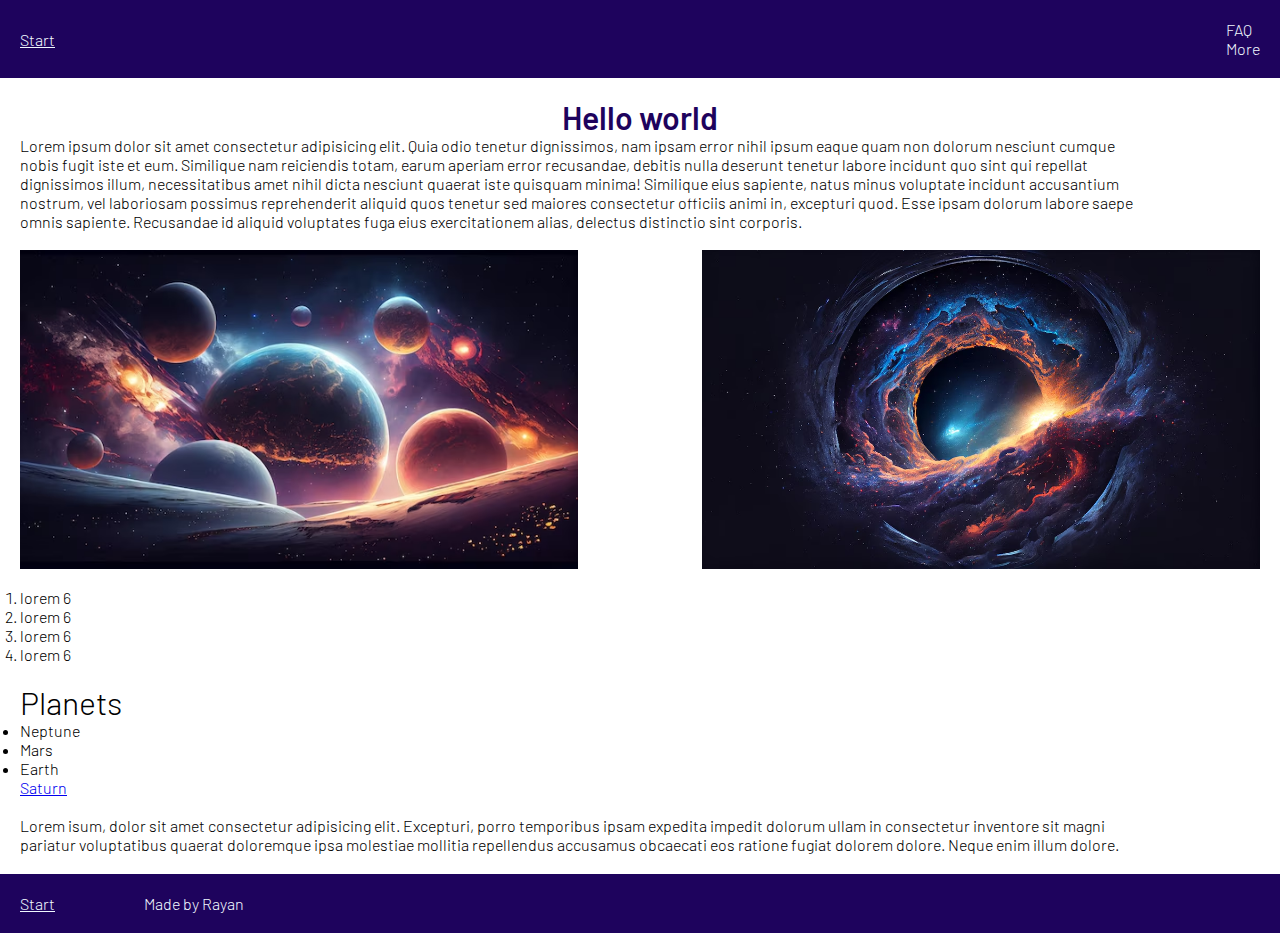
==== index.html @ af34c07b "Add files via upload" ====
<!DOCTYPE html>
<html lang="en">
  <head>
    <meta charset="UTF-8" />
    <meta name="viewport" content="width=device-width, initial-scale=1.0" />
    <title>Document</title>
    <link rel="stylesheet" href="./styles.css" />
    <link rel="icon" type="imageicon" href="spaceicon.png" />
    <link rel="preconnect" href="https://fonts.googleapis.com">
<link rel="preconnect" href="https://fonts.gstatic.com" crossorigin>
<link href="https://fonts.googleapis.com/css2?family=Barlow:ital,wght@0,100;0,200;0,300;0,400;0,500;0,600;0,700;0,800;0,900;1,100;1,200;1,300;1,400;1,500;1,600;1,700;1,800;1,900&display=swap" rel="stylesheet">
  </head>
  <body>
    <header>
        
        <a href="#Start" id="click">Start</a>
      <nav class="options">
        <p>FAQ</p>
        <p>More</p>
      </nav>
    </header>
    <main>
    <section id="Start">
      <h1 id="firstOne">Hello world</h1>
      <p>
        Lorem ipsum dolor sit amet consectetur adipisicing elit. Quia odio
        tenetur dignissimos, nam ipsam error nihil ipsum eaque quam non dolorum
        nesciunt cumque nobis fugit iste et eum. Similique nam reiciendis totam,
        earum aperiam error recusandae, debitis nulla deserunt tenetur labore
        incidunt quo sint qui repellat dignissimos illum, necessitatibus amet
        nihil dicta nesciunt quaerat iste quisquam minima! Similique eius
        sapiente, natus minus voluptate incidunt accusantium nostrum, vel
        laboriosam possimus reprehenderit aliquid quos tenetur sed maiores
        consectetur officiis animi in, excepturi quod. Esse ipsam dolorum labore
        saepe omnis sapiente. Recusandae id aliquid voluptates fuga eius
        exercitationem alias, delectus distinctio sint corporis.
      </p>
    </section>
<br>
    <div class="images">
      <img src="space.avif" id="img1" />
      <img src="space2.avif" id="img2" />
    </div>
<br>
    <div class="list">
      <ol class="list">
        <li>lorem 6</li>
        <li>lorem 6</li>
        <li>lorem 6</li>
        <li>lorem 6</li>
      </ol>
      <br>
      <section>
        <h1>Planets</h1>
        <ul>
          <li>Neptune</li>
          <li>Mars</li>
          <li>Earth</li>
          <a href="https://pt.wikipedia.org/wiki/Saturno_(planeta)" target="_blank">Saturn</a>
        </ul>
      </section>
      <br>
      <article id="about">
        <p>Lorem isum, dolor sit amet consectetur adipisicing elit. Excepturi, porro temporibus ipsam expedita impedit dolorum ullam in consectetur inventore sit magni pariatur voluptatibus quaerat doloremque ipsa molestiae mollitia repellendus accusamus obcaecati eos ratione fugiat dolorem dolore. Neque enim illum dolore.</p>
      </article>
    </main>
    <footer>
      <nav class="foot">
        <a href="#Start" id="click">Start</a>
        <p>Made by Rayan</p>
      </nav>
    </footer>


    </div>
  </body>
</html>
---- styles.css ----
* {
  margin: 0;
  padding: 0;
  font-family: "Barlow", sans-serif;
  font-weight: 300;
  font-style: normal;
}

header {
  padding: 20px;
  background-color: rgb(30, 3, 93);
  display: flex;
  align-items: center;
  justify-content: space-between;
}

#click {
  color: aliceblue;
}

.options {
  color: aliceblue;
}

main {
  margin: 20px;
}

#firstOne {
  font-family: "Barlow", sans-serif;
  font-weight: 600;
  color: rgb(30, 3, 93);
  display: flex;
  align-items: center;
  justify-content: center;
}

.images {
  display: flex;
  justify-content: space-between;
  gap: 10px;
}

#img1 {
  width: 45%;
}

#img2 {
  width: 45%;
}

p {
  width: 90%;
}

.foot {
  display: flex;
  align-items: center;
  justify-content: space-between;
}

footer {
  background-color: rgb(30, 3, 93);
  padding: 20px;
}

.foot {
  color: aliceblue;
}
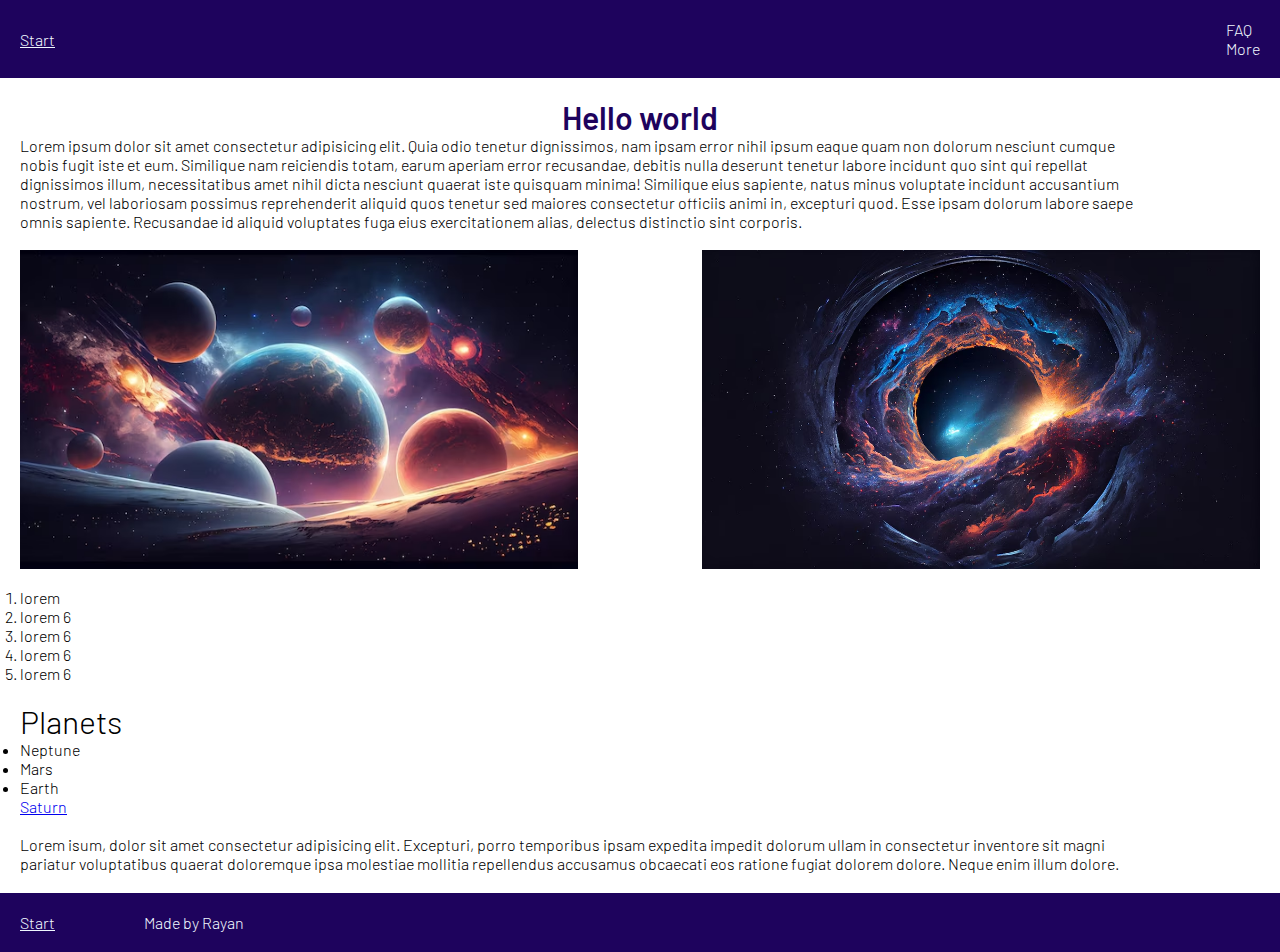
==== commit a90f76f7: "atualizado" ====
--- a/index.html
+++ b/index.html
@@ -1,77 +1,78 @@
-<!DOCTYPE html>
-<html lang="en">
-  <head>
-    <meta charset="UTF-8" />
-    <meta name="viewport" content="width=device-width, initial-scale=1.0" />
-    <title>Document</title>
-    <link rel="stylesheet" href="./styles.css" />
-    <link rel="icon" type="imageicon" href="spaceicon.png" />
-    <link rel="preconnect" href="https://fonts.googleapis.com">
-<link rel="preconnect" href="https://fonts.gstatic.com" crossorigin>
-<link href="https://fonts.googleapis.com/css2?family=Barlow:ital,wght@0,100;0,200;0,300;0,400;0,500;0,600;0,700;0,800;0,900;1,100;1,200;1,300;1,400;1,500;1,600;1,700;1,800;1,900&display=swap" rel="stylesheet">
-  </head>
-  <body>
-    <header>
-        
-        <a href="#Start" id="click">Start</a>
-      <nav class="options">
-        <p>FAQ</p>
-        <p>More</p>
-      </nav>
-    </header>
-    <main>
-    <section id="Start">
-      <h1 id="firstOne">Hello world</h1>
-      <p>
-        Lorem ipsum dolor sit amet consectetur adipisicing elit. Quia odio
-        tenetur dignissimos, nam ipsam error nihil ipsum eaque quam non dolorum
-        nesciunt cumque nobis fugit iste et eum. Similique nam reiciendis totam,
-        earum aperiam error recusandae, debitis nulla deserunt tenetur labore
-        incidunt quo sint qui repellat dignissimos illum, necessitatibus amet
-        nihil dicta nesciunt quaerat iste quisquam minima! Similique eius
-        sapiente, natus minus voluptate incidunt accusantium nostrum, vel
-        laboriosam possimus reprehenderit aliquid quos tenetur sed maiores
-        consectetur officiis animi in, excepturi quod. Esse ipsam dolorum labore
-        saepe omnis sapiente. Recusandae id aliquid voluptates fuga eius
-        exercitationem alias, delectus distinctio sint corporis.
-      </p>
-    </section>
-<br>
-    <div class="images">
-      <img src="space.avif" id="img1" />
-      <img src="space2.avif" id="img2" />
-    </div>
-<br>
-    <div class="list">
-      <ol class="list">
-        <li>lorem 6</li>
-        <li>lorem 6</li>
-        <li>lorem 6</li>
-        <li>lorem 6</li>
-      </ol>
-      <br>
-      <section>
-        <h1>Planets</h1>
-        <ul>
-          <li>Neptune</li>
-          <li>Mars</li>
-          <li>Earth</li>
-          <a href="https://pt.wikipedia.org/wiki/Saturno_(planeta)" target="_blank">Saturn</a>
-        </ul>
-      </section>
-      <br>
-      <article id="about">
-        <p>Lorem isum, dolor sit amet consectetur adipisicing elit. Excepturi, porro temporibus ipsam expedita impedit dolorum ullam in consectetur inventore sit magni pariatur voluptatibus quaerat doloremque ipsa molestiae mollitia repellendus accusamus obcaecati eos ratione fugiat dolorem dolore. Neque enim illum dolore.</p>
-      </article>
-    </main>
-    <footer>
-      <nav class="foot">
-        <a href="#Start" id="click">Start</a>
-        <p>Made by Rayan</p>
-      </nav>
-    </footer>
-
-
-    </div>
-  </body>
-</html>
+<!DOCTYPE html>
+<html lang="en">
+  <head>
+    <meta charset="UTF-8" />
+    <meta name="viewport" content="width=device-width, initial-scale=1.0" />
+    <title>Document</title>
+    <link rel="stylesheet" href="./styles.css" />
+    <link rel="icon" type="imageicon" href="spaceicon.png" />
+    <link rel="preconnect" href="https://fonts.googleapis.com">
+<link rel="preconnect" href="https://fonts.gstatic.com" crossorigin>
+<link href="https://fonts.googleapis.com/css2?family=Barlow:ital,wght@0,100;0,200;0,300;0,400;0,500;0,600;0,700;0,800;0,900;1,100;1,200;1,300;1,400;1,500;1,600;1,700;1,800;1,900&display=swap" rel="stylesheet">
+  </head>
+  <body>
+    <header>
+        
+        <a href="#Start" id="click">Start</a>
+      <nav class="options">
+        <p>FAQ</p>
+        <p>More</p>
+      </nav>
+    </header>
+    <main>
+    <section id="Start">
+      <h1 id="firstOne">Hello world</h1>
+      <p>
+        Lorem ipsum dolor sit amet consectetur adipisicing elit. Quia odio
+        tenetur dignissimos, nam ipsam error nihil ipsum eaque quam non dolorum
+        nesciunt cumque nobis fugit iste et eum. Similique nam reiciendis totam,
+        earum aperiam error recusandae, debitis nulla deserunt tenetur labore
+        incidunt quo sint qui repellat dignissimos illum, necessitatibus amet
+        nihil dicta nesciunt quaerat iste quisquam minima! Similique eius
+        sapiente, natus minus voluptate incidunt accusantium nostrum, vel
+        laboriosam possimus reprehenderit aliquid quos tenetur sed maiores
+        consectetur officiis animi in, excepturi quod. Esse ipsam dolorum labore
+        saepe omnis sapiente. Recusandae id aliquid voluptates fuga eius
+        exercitationem alias, delectus distinctio sint corporis.
+      </p>
+    </section>
+<br>
+    <div class="images">
+      <img src="space.avif" id="img1" />
+      <img src="space2.avif" id="img2" />
+    </div>
+<br>
+    <div class="list">
+      <ol class="list">
+        <li>lorem </li>
+        <li>lorem 6</li>
+        <li>lorem 6</li>
+        <li>lorem 6</li>
+        <li>lorem 6</li>
+      </ol>
+      <br>
+      <section>
+        <h1>Planets</h1>
+        <ul>
+          <li>Neptune</li>
+          <li>Mars</li>
+          <li>Earth</li>
+          <a href="https://pt.wikipedia.org/wiki/Saturno_(planeta)" target="_blank">Saturn</a>
+        </ul>
+      </section>
+      <br>
+      <article id="about">
+        <p>Lorem isum, dolor sit amet consectetur adipisicing elit. Excepturi, porro temporibus ipsam expedita impedit dolorum ullam in consectetur inventore sit magni pariatur voluptatibus quaerat doloremque ipsa molestiae mollitia repellendus accusamus obcaecati eos ratione fugiat dolorem dolore. Neque enim illum dolore.</p>
+      </article>
+    </main>
+    <footer>
+      <nav class="foot">
+        <a href="#Start" id="click">Start</a>
+        <p>Made by Rayan</p>
+      </nav>
+    </footer>
+
+
+    </div>
+  </body>
+</html>
--- a/styles.css
+++ b/styles.css
@@ -1,69 +1,69 @@
-* {
-  margin: 0;
-  padding: 0;
-  font-family: "Barlow", sans-serif;
-  font-weight: 300;
-  font-style: normal;
-}
-
-header {
-  padding: 20px;
-  background-color: rgb(30, 3, 93);
-  display: flex;
-  align-items: center;
-  justify-content: space-between;
-}
-
-#click {
-  color: aliceblue;
-}
-
-.options {
-  color: aliceblue;
-}
-
-main {
-  margin: 20px;
-}
-
-#firstOne {
-  font-family: "Barlow", sans-serif;
-  font-weight: 600;
-  color: rgb(30, 3, 93);
-  display: flex;
-  align-items: center;
-  justify-content: center;
-}
-
-.images {
-  display: flex;
-  justify-content: space-between;
-  gap: 10px;
-}
-
-#img1 {
-  width: 45%;
-}
-
-#img2 {
-  width: 45%;
-}
-
-p {
-  width: 90%;
-}
-
-.foot {
-  display: flex;
-  align-items: center;
-  justify-content: space-between;
-}
-
-footer {
-  background-color: rgb(30, 3, 93);
-  padding: 20px;
-}
-
-.foot {
-  color: aliceblue;
-}
+* {
+  margin: 0;
+  padding: 0;
+  font-family: "Barlow", sans-serif;
+  font-weight: 300;
+  font-style: normal;
+}
+
+header {
+  padding: 20px;
+  background-color: rgb(30, 3, 93);
+  display: flex;
+  align-items: center;
+  justify-content: space-between;
+}
+
+#click {
+  color: aliceblue;
+}
+
+.options {
+  color: aliceblue;
+}
+
+main {
+  margin: 20px;
+}
+
+#firstOne {
+  font-family: "Barlow", sans-serif;
+  font-weight: 600;
+  color: rgb(30, 3, 93);
+  display: flex;
+  align-items: center;
+  justify-content: center;
+}
+
+.images {
+  display: flex;
+  justify-content: space-between;
+  gap: 10px;
+}
+
+#img1 {
+  width: 45%;
+}
+
+#img2 {
+  width: 45%;
+}
+
+p {
+  width: 90%;
+}
+
+.foot {
+  display: flex;
+  align-items: center;
+  justify-content: space-between;
+}
+
+footer {
+  background-color: rgb(30, 3, 93);
+  padding: 20px;
+}
+
+.foot {
+  color: aliceblue;
+}
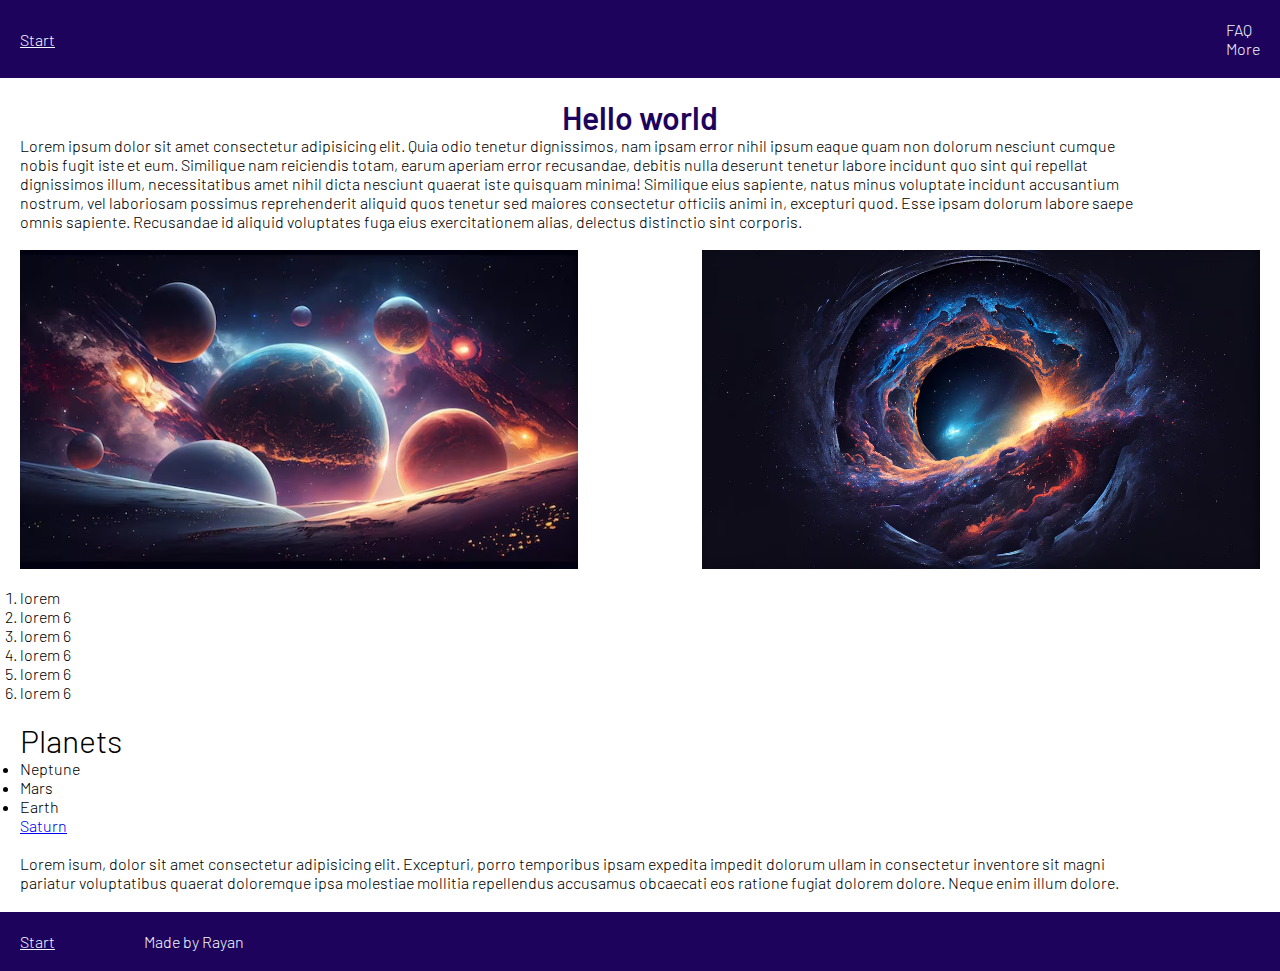
==== commit 19e3887f: "Update index.html" ====
--- a/index.html
+++ b/index.html
@@ -49,6 +49,7 @@
         <li>lorem 6</li>
         <li>lorem 6</li>
         <li>lorem 6</li>
+        <li>lorem 6</li>
       </ol>
       <br>
       <section>
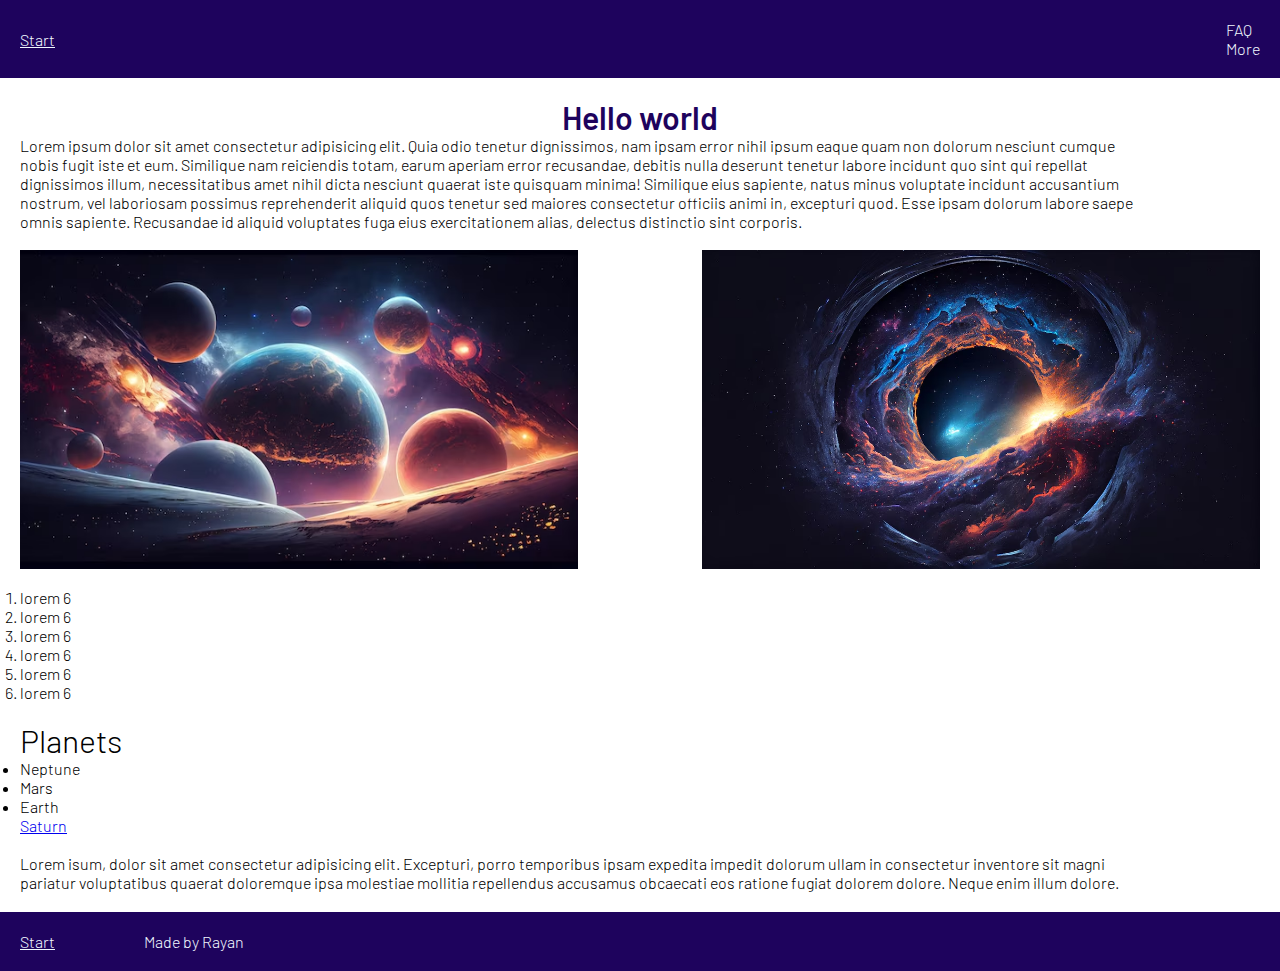
==== commit af89d162: "update li" ====
--- a/index.html
+++ b/index.html
@@ -1,79 +1,79 @@
-<!DOCTYPE html>
-<html lang="en">
-  <head>
-    <meta charset="UTF-8" />
-    <meta name="viewport" content="width=device-width, initial-scale=1.0" />
-    <title>Document</title>
-    <link rel="stylesheet" href="./styles.css" />
-    <link rel="icon" type="imageicon" href="spaceicon.png" />
-    <link rel="preconnect" href="https://fonts.googleapis.com">
-<link rel="preconnect" href="https://fonts.gstatic.com" crossorigin>
-<link href="https://fonts.googleapis.com/css2?family=Barlow:ital,wght@0,100;0,200;0,300;0,400;0,500;0,600;0,700;0,800;0,900;1,100;1,200;1,300;1,400;1,500;1,600;1,700;1,800;1,900&display=swap" rel="stylesheet">
-  </head>
-  <body>
-    <header>
-        
-        <a href="#Start" id="click">Start</a>
-      <nav class="options">
-        <p>FAQ</p>
-        <p>More</p>
-      </nav>
-    </header>
-    <main>
-    <section id="Start">
-      <h1 id="firstOne">Hello world</h1>
-      <p>
-        Lorem ipsum dolor sit amet consectetur adipisicing elit. Quia odio
-        tenetur dignissimos, nam ipsam error nihil ipsum eaque quam non dolorum
-        nesciunt cumque nobis fugit iste et eum. Similique nam reiciendis totam,
-        earum aperiam error recusandae, debitis nulla deserunt tenetur labore
-        incidunt quo sint qui repellat dignissimos illum, necessitatibus amet
-        nihil dicta nesciunt quaerat iste quisquam minima! Similique eius
-        sapiente, natus minus voluptate incidunt accusantium nostrum, vel
-        laboriosam possimus reprehenderit aliquid quos tenetur sed maiores
-        consectetur officiis animi in, excepturi quod. Esse ipsam dolorum labore
-        saepe omnis sapiente. Recusandae id aliquid voluptates fuga eius
-        exercitationem alias, delectus distinctio sint corporis.
-      </p>
-    </section>
-<br>
-    <div class="images">
-      <img src="space.avif" id="img1" />
-      <img src="space2.avif" id="img2" />
-    </div>
-<br>
-    <div class="list">
-      <ol class="list">
-        <li>lorem </li>
-        <li>lorem 6</li>
-        <li>lorem 6</li>
-        <li>lorem 6</li>
-        <li>lorem 6</li>
-        <li>lorem 6</li>
-      </ol>
-      <br>
-      <section>
-        <h1>Planets</h1>
-        <ul>
-          <li>Neptune</li>
-          <li>Mars</li>
-          <li>Earth</li>
-          <a href="https://pt.wikipedia.org/wiki/Saturno_(planeta)" target="_blank">Saturn</a>
-        </ul>
-      </section>
-      <br>
-      <article id="about">
-        <p>Lorem isum, dolor sit amet consectetur adipisicing elit. Excepturi, porro temporibus ipsam expedita impedit dolorum ullam in consectetur inventore sit magni pariatur voluptatibus quaerat doloremque ipsa molestiae mollitia repellendus accusamus obcaecati eos ratione fugiat dolorem dolore. Neque enim illum dolore.</p>
-      </article>
-    </main>
-    <footer>
-      <nav class="foot">
-        <a href="#Start" id="click">Start</a>
-        <p>Made by Rayan</p>
-      </nav>
-    </footer>
-
-
-    </div>
-  </body>
-</html>
+<!DOCTYPE html>
+<html lang="en">
+  <head>
+    <meta charset="UTF-8" />
+    <meta name="viewport" content="width=device-width, initial-scale=1.0" />
+    <title>Document</title>
+    <link rel="stylesheet" href="./styles.css" />
+    <link rel="icon" type="imageicon" href="spaceicon.png" />
+    <link rel="preconnect" href="https://fonts.googleapis.com">
+<link rel="preconnect" href="https://fonts.gstatic.com" crossorigin>
+<link href="https://fonts.googleapis.com/css2?family=Barlow:ital,wght@0,100;0,200;0,300;0,400;0,500;0,600;0,700;0,800;0,900;1,100;1,200;1,300;1,400;1,500;1,600;1,700;1,800;1,900&display=swap" rel="stylesheet">
+  </head>
+  <body>
+    <header>
+        
+        <a href="#Start" id="click">Start</a>
+      <nav class="options">
+        <p>FAQ</p>
+        <p>More</p>
+      </nav>
+    </header>
+    <main>
+    <section id="Start">
+      <h1 id="firstOne">Hello world</h1>
+      <p>
+        Lorem ipsum dolor sit amet consectetur adipisicing elit. Quia odio
+        tenetur dignissimos, nam ipsam error nihil ipsum eaque quam non dolorum
+        nesciunt cumque nobis fugit iste et eum. Similique nam reiciendis totam,
+        earum aperiam error recusandae, debitis nulla deserunt tenetur labore
+        incidunt quo sint qui repellat dignissimos illum, necessitatibus amet
+        nihil dicta nesciunt quaerat iste quisquam minima! Similique eius
+        sapiente, natus minus voluptate incidunt accusantium nostrum, vel
+        laboriosam possimus reprehenderit aliquid quos tenetur sed maiores
+        consectetur officiis animi in, excepturi quod. Esse ipsam dolorum labore
+        saepe omnis sapiente. Recusandae id aliquid voluptates fuga eius
+        exercitationem alias, delectus distinctio sint corporis.
+      </p>
+    </section>
+<br>
+    <div class="images">
+      <img src="space.avif" id="img1" />
+      <img src="space2.avif" id="img2" />
+    </div>
+<br>
+    <div class="list">
+      <ol class="list">
+        <li>lorem 6</li>
+        <li>lorem 6</li>
+        <li>lorem 6</li>
+        <li>lorem 6</li>
+        <li>lorem 6</li>
+        <li>lorem 6</li>
+      </ol>
+      <br>
+      <section>
+        <h1>Planets</h1>
+        <ul>
+          <li>Neptune</li>
+          <li>Mars</li>
+          <li>Earth</li>
+          <a href="https://pt.wikipedia.org/wiki/Saturno_(planeta)" target="_blank">Saturn</a>
+        </ul>
+      </section>
+      <br>
+      <article id="about">
+        <p>Lorem isum, dolor sit amet consectetur adipisicing elit. Excepturi, porro temporibus ipsam expedita impedit dolorum ullam in consectetur inventore sit magni pariatur voluptatibus quaerat doloremque ipsa molestiae mollitia repellendus accusamus obcaecati eos ratione fugiat dolorem dolore. Neque enim illum dolore.</p>
+      </article>
+    </main>
+    <footer>
+      <nav class="foot">
+        <a href="#Start" id="click">Start</a>
+        <p>Made by Rayan</p>
+      </nav>
+    </footer>
+
+
+    </div>
+  </body>
+</html>
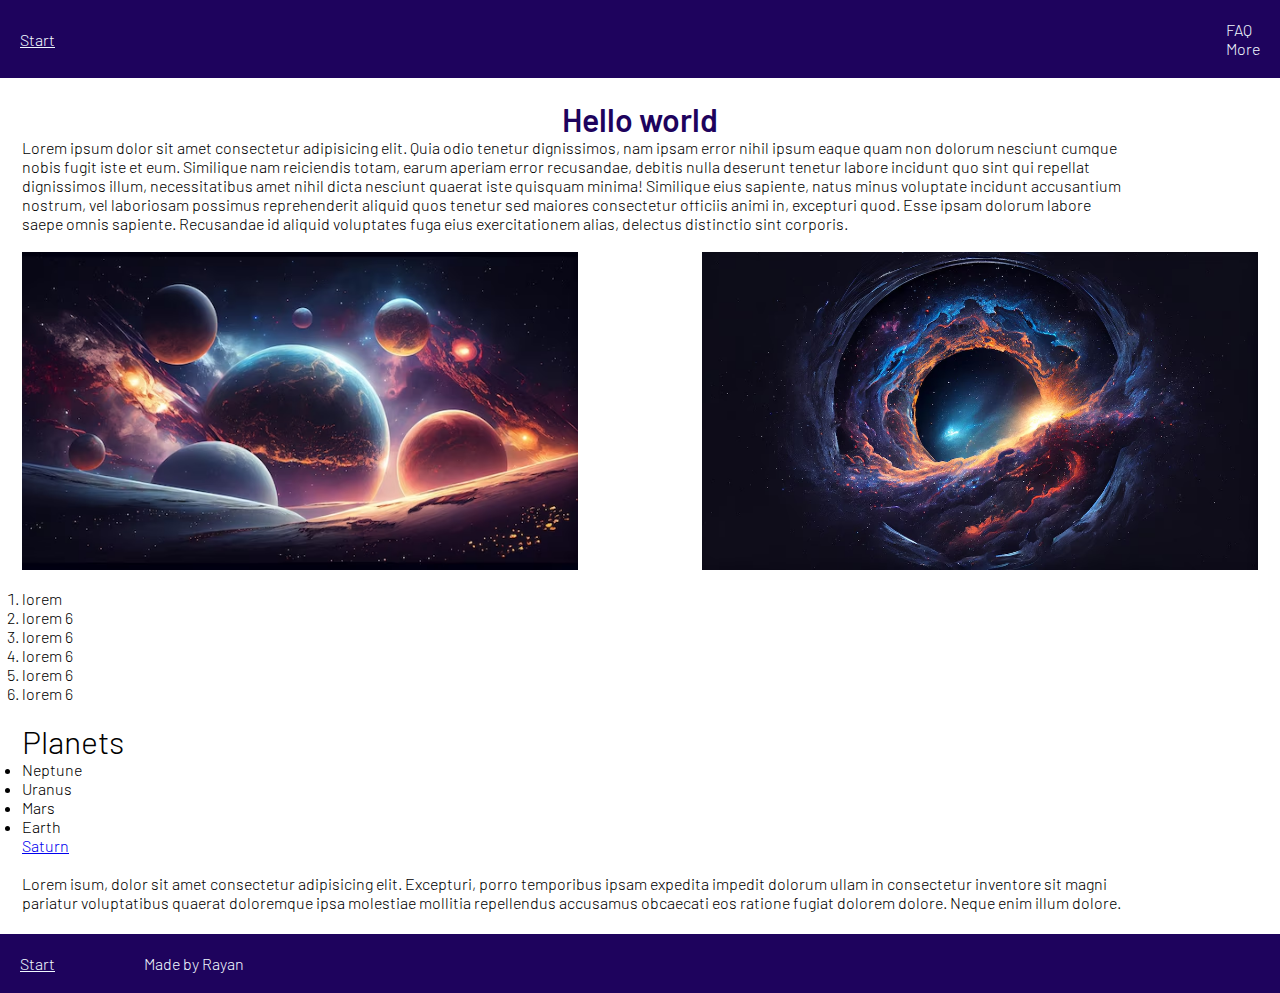
==== commit a1c1766d: "uranus" ====
--- a/index.html
+++ b/index.html
@@ -1,79 +1,80 @@
-<!DOCTYPE html>
-<html lang="en">
-  <head>
-    <meta charset="UTF-8" />
-    <meta name="viewport" content="width=device-width, initial-scale=1.0" />
-    <title>Document</title>
-    <link rel="stylesheet" href="./styles.css" />
-    <link rel="icon" type="imageicon" href="spaceicon.png" />
-    <link rel="preconnect" href="https://fonts.googleapis.com">
-<link rel="preconnect" href="https://fonts.gstatic.com" crossorigin>
-<link href="https://fonts.googleapis.com/css2?family=Barlow:ital,wght@0,100;0,200;0,300;0,400;0,500;0,600;0,700;0,800;0,900;1,100;1,200;1,300;1,400;1,500;1,600;1,700;1,800;1,900&display=swap" rel="stylesheet">
-  </head>
-  <body>
-    <header>
-        
-        <a href="#Start" id="click">Start</a>
-      <nav class="options">
-        <p>FAQ</p>
-        <p>More</p>
-      </nav>
-    </header>
-    <main>
-    <section id="Start">
-      <h1 id="firstOne">Hello world</h1>
-      <p>
-        Lorem ipsum dolor sit amet consectetur adipisicing elit. Quia odio
-        tenetur dignissimos, nam ipsam error nihil ipsum eaque quam non dolorum
-        nesciunt cumque nobis fugit iste et eum. Similique nam reiciendis totam,
-        earum aperiam error recusandae, debitis nulla deserunt tenetur labore
-        incidunt quo sint qui repellat dignissimos illum, necessitatibus amet
-        nihil dicta nesciunt quaerat iste quisquam minima! Similique eius
-        sapiente, natus minus voluptate incidunt accusantium nostrum, vel
-        laboriosam possimus reprehenderit aliquid quos tenetur sed maiores
-        consectetur officiis animi in, excepturi quod. Esse ipsam dolorum labore
-        saepe omnis sapiente. Recusandae id aliquid voluptates fuga eius
-        exercitationem alias, delectus distinctio sint corporis.
-      </p>
-    </section>
-<br>
-    <div class="images">
-      <img src="space.avif" id="img1" />
-      <img src="space2.avif" id="img2" />
-    </div>
-<br>
-    <div class="list">
-      <ol class="list">
-        <li>lorem 6</li>
-        <li>lorem 6</li>
-        <li>lorem 6</li>
-        <li>lorem 6</li>
-        <li>lorem 6</li>
-        <li>lorem 6</li>
-      </ol>
-      <br>
-      <section>
-        <h1>Planets</h1>
-        <ul>
-          <li>Neptune</li>
-          <li>Mars</li>
-          <li>Earth</li>
-          <a href="https://pt.wikipedia.org/wiki/Saturno_(planeta)" target="_blank">Saturn</a>
-        </ul>
-      </section>
-      <br>
-      <article id="about">
-        <p>Lorem isum, dolor sit amet consectetur adipisicing elit. Excepturi, porro temporibus ipsam expedita impedit dolorum ullam in consectetur inventore sit magni pariatur voluptatibus quaerat doloremque ipsa molestiae mollitia repellendus accusamus obcaecati eos ratione fugiat dolorem dolore. Neque enim illum dolore.</p>
-      </article>
-    </main>
-    <footer>
-      <nav class="foot">
-        <a href="#Start" id="click">Start</a>
-        <p>Made by Rayan</p>
-      </nav>
-    </footer>
-
-
-    </div>
-  </body>
-</html>
+<!DOCTYPE html>
+<html lang="en">
+  <head>
+    <meta charset="UTF-8" />
+    <meta name="viewport" content="width=device-width, initial-scale=1.0" />
+    <title>Document</title>
+    <link rel="stylesheet" href="./styles.css" />
+    <link rel="icon" type="imageicon" href="spaceicon.png" />
+    <link rel="preconnect" href="https://fonts.googleapis.com">
+<link rel="preconnect" href="https://fonts.gstatic.com" crossorigin>
+<link href="https://fonts.googleapis.com/css2?family=Barlow:ital,wght@0,100;0,200;0,300;0,400;0,500;0,600;0,700;0,800;0,900;1,100;1,200;1,300;1,400;1,500;1,600;1,700;1,800;1,900&display=swap" rel="stylesheet">
+  </head>
+  <body>
+    <header>
+        
+        <a href="#Start" id="click">Start</a>
+      <nav class="options">
+        <p>FAQ</p>
+        <p>More</p>
+      </nav>
+    </header>
+    <main>
+    <section id="Start">
+      <h1 id="firstOne">Hello world</h1>
+      <p>
+        Lorem ipsum dolor sit amet consectetur adipisicing elit. Quia odio
+        tenetur dignissimos, nam ipsam error nihil ipsum eaque quam non dolorum
+        nesciunt cumque nobis fugit iste et eum. Similique nam reiciendis totam,
+        earum aperiam error recusandae, debitis nulla deserunt tenetur labore
+        incidunt quo sint qui repellat dignissimos illum, necessitatibus amet
+        nihil dicta nesciunt quaerat iste quisquam minima! Similique eius
+        sapiente, natus minus voluptate incidunt accusantium nostrum, vel
+        laboriosam possimus reprehenderit aliquid quos tenetur sed maiores
+        consectetur officiis animi in, excepturi quod. Esse ipsam dolorum labore
+        saepe omnis sapiente. Recusandae id aliquid voluptates fuga eius
+        exercitationem alias, delectus distinctio sint corporis.
+      </p>
+    </section>
+<br>
+    <div class="images">
+      <img src="space.avif" id="img1" />
+      <img src="space2.avif" id="img2" />
+    </div>
+<br>
+    <div class="list">
+      <ol class="list">
+        <li>lorem </li>
+        <li>lorem 6</li>
+        <li>lorem 6</li>
+        <li>lorem 6</li>
+        <li>lorem 6</li>
+        <li>lorem 6</li>
+      </ol>
+      <br>
+      <section>
+        <h1>Planets</h1>
+        <ul>
+          <li>Neptune</li>
+           <li>Uranus</li>
+          <li>Mars</li>
+          <li>Earth</li>
+          <a href="https://pt.wikipedia.org/wiki/Saturno_(planeta)" target="_blank">Saturn</a>
+        </ul>
+      </section>
+      <br>
+      <article id="about">
+        <p>Lorem isum, dolor sit amet consectetur adipisicing elit. Excepturi, porro temporibus ipsam expedita impedit dolorum ullam in consectetur inventore sit magni pariatur voluptatibus quaerat doloremque ipsa molestiae mollitia repellendus accusamus obcaecati eos ratione fugiat dolorem dolore. Neque enim illum dolore.</p>
+      </article>
+    </main>
+    <footer>
+      <nav class="foot">
+        <a href="#Start" id="click">Start</a>
+        <p>Made by Rayan</p>
+      </nav>
+    </footer>
+
+
+    </div>
+  </body>
+</html>
--- a/styles.css
+++ b/styles.css
@@ -23,7 +23,7 @@
 }
 
 main {
-  margin: 20px;
+  margin: 22px;
 }
 
 #firstOne {
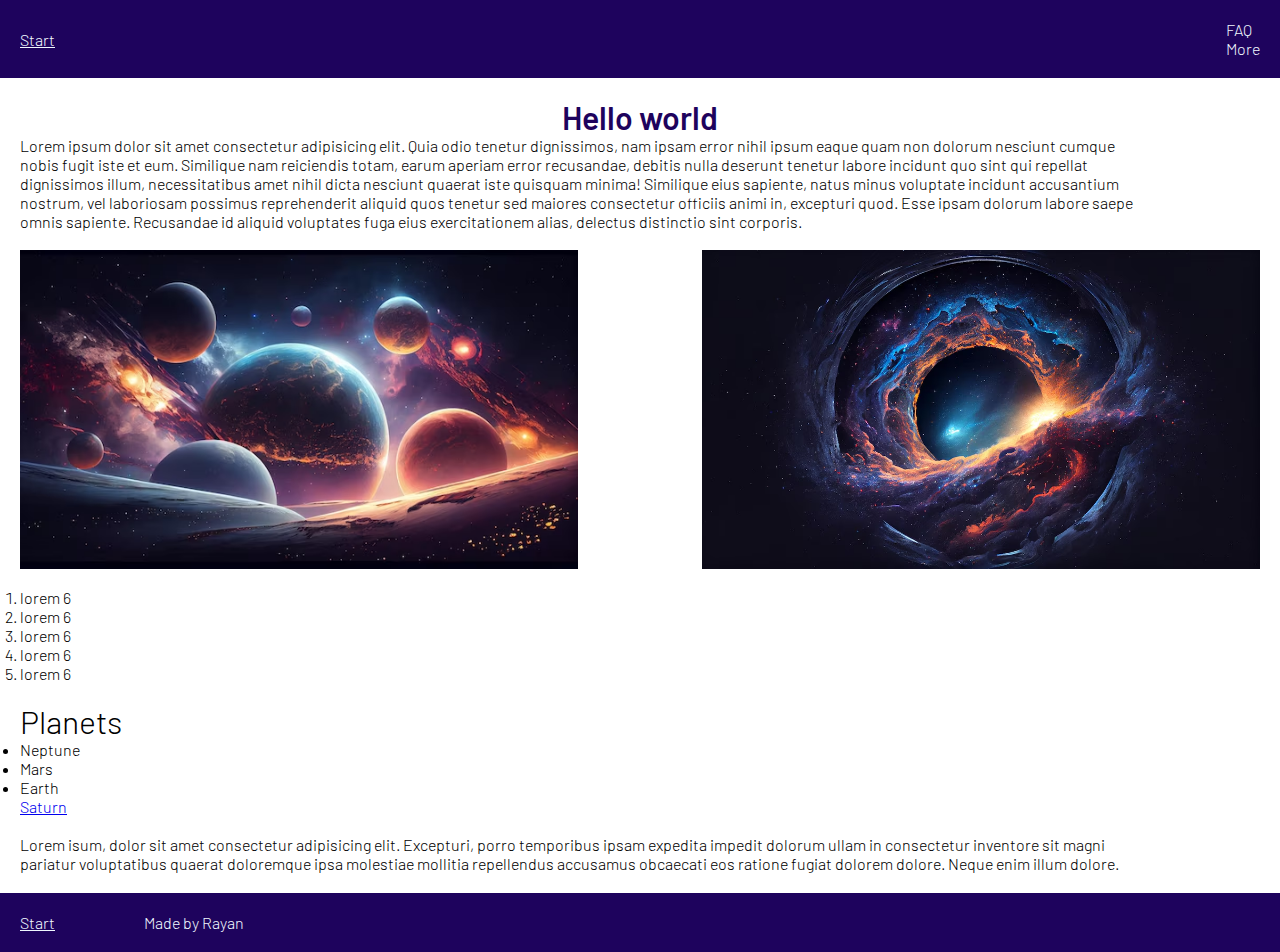
==== commit 5b04d859: "Update index.html" ====
--- a/index.html
+++ b/index.html
@@ -1,80 +1,79 @@
-<!DOCTYPE html>
-<html lang="en">
-  <head>
-    <meta charset="UTF-8" />
-    <meta name="viewport" content="width=device-width, initial-scale=1.0" />
-    <title>Document</title>
-    <link rel="stylesheet" href="./styles.css" />
-    <link rel="icon" type="imageicon" href="spaceicon.png" />
-    <link rel="preconnect" href="https://fonts.googleapis.com">
-<link rel="preconnect" href="https://fonts.gstatic.com" crossorigin>
-<link href="https://fonts.googleapis.com/css2?family=Barlow:ital,wght@0,100;0,200;0,300;0,400;0,500;0,600;0,700;0,800;0,900;1,100;1,200;1,300;1,400;1,500;1,600;1,700;1,800;1,900&display=swap" rel="stylesheet">
-  </head>
-  <body>
-    <header>
-        
-        <a href="#Start" id="click">Start</a>
-      <nav class="options">
-        <p>FAQ</p>
-        <p>More</p>
-      </nav>
-    </header>
-    <main>
-    <section id="Start">
-      <h1 id="firstOne">Hello world</h1>
-      <p>
-        Lorem ipsum dolor sit amet consectetur adipisicing elit. Quia odio
-        tenetur dignissimos, nam ipsam error nihil ipsum eaque quam non dolorum
-        nesciunt cumque nobis fugit iste et eum. Similique nam reiciendis totam,
-        earum aperiam error recusandae, debitis nulla deserunt tenetur labore
-        incidunt quo sint qui repellat dignissimos illum, necessitatibus amet
-        nihil dicta nesciunt quaerat iste quisquam minima! Similique eius
-        sapiente, natus minus voluptate incidunt accusantium nostrum, vel
-        laboriosam possimus reprehenderit aliquid quos tenetur sed maiores
-        consectetur officiis animi in, excepturi quod. Esse ipsam dolorum labore
-        saepe omnis sapiente. Recusandae id aliquid voluptates fuga eius
-        exercitationem alias, delectus distinctio sint corporis.
-      </p>
-    </section>
-<br>
-    <div class="images">
-      <img src="space.avif" id="img1" />
-      <img src="space2.avif" id="img2" />
-    </div>
-<br>
-    <div class="list">
-      <ol class="list">
-        <li>lorem </li>
-        <li>lorem 6</li>
-        <li>lorem 6</li>
-        <li>lorem 6</li>
-        <li>lorem 6</li>
-        <li>lorem 6</li>
-      </ol>
-      <br>
-      <section>
-        <h1>Planets</h1>
-        <ul>
-          <li>Neptune</li>
-           <li>Uranus</li>
-          <li>Mars</li>
-          <li>Earth</li>
-          <a href="https://pt.wikipedia.org/wiki/Saturno_(planeta)" target="_blank">Saturn</a>
-        </ul>
-      </section>
-      <br>
-      <article id="about">
-        <p>Lorem isum, dolor sit amet consectetur adipisicing elit. Excepturi, porro temporibus ipsam expedita impedit dolorum ullam in consectetur inventore sit magni pariatur voluptatibus quaerat doloremque ipsa molestiae mollitia repellendus accusamus obcaecati eos ratione fugiat dolorem dolore. Neque enim illum dolore.</p>
-      </article>
-    </main>
-    <footer>
-      <nav class="foot">
-        <a href="#Start" id="click">Start</a>
-        <p>Made by Rayan</p>
-      </nav>
-    </footer>
-
-
-    </div>
-  </body>
-</html>
+<!DOCTYPE html>
+<html lang="en">
+  <head>
+    <meta charset="UTF-8" />
+    <meta name="viewport" content="width=device-width, initial-scale=1.0" />
+    <title>Document</title>
+    <link rel="stylesheet" href="./styles.css" />
+    <link rel="icon" type="imageicon" href="spaceicon.png" />
+    <link rel="preconnect" href="https://fonts.googleapis.com">
+<link rel="preconnect" href="https://fonts.gstatic.com" crossorigin>
+<link href="https://fonts.googleapis.com/css2?family=Barlow:ital,wght@0,100;0,200;0,300;0,400;0,500;0,600;0,700;0,800;0,900;1,100;1,200;1,300;1,400;1,500;1,600;1,700;1,800;1,900&display=swap" rel="stylesheet">
+  </head>
+  <body>
+    <header>
+        
+        <a href="#Start" id="click">Start</a>
+      <nav class="options">
+        <p>FAQ</p>
+        <p>More</p>
+      </nav>
+    </header>
+    <main>
+    <section id="Start">
+      <h1 id="firstOne">Hello world</h1>
+      <p>
+        Lorem ipsum dolor sit amet consectetur adipisicing elit. Quia odio
+        tenetur dignissimos, nam ipsam error nihil ipsum eaque quam non dolorum
+        nesciunt cumque nobis fugit iste et eum. Similique nam reiciendis totam,
+        earum aperiam error recusandae, debitis nulla deserunt tenetur labore
+        incidunt quo sint qui repellat dignissimos illum, necessitatibus amet
+        nihil dicta nesciunt quaerat iste quisquam minima! Similique eius
+        sapiente, natus minus voluptate incidunt accusantium nostrum, vel
+        laboriosam possimus reprehenderit aliquid quos tenetur sed maiores
+        consectetur officiis animi in, excepturi quod. Esse ipsam dolorum labore
+        saepe omnis sapiente. Recusandae id aliquid voluptates fuga eius
+        exercitationem alias, delectus distinctio sint corporis.
+      </p>
+    </section>
+<br>
+    <div class="images">
+      <img src="space.avif" id="img1" />
+      <img src="space2.avif" id="img2" />
+    </div>
+<br>
+    <div class="list">
+      <ol class="list">
+        <li>lorem 6</li>
+        <li>lorem 6</li>
+        <li>lorem 6</li>
+        <li>lorem 6</li>
+        <li>lorem 6</li>
+        
+      </ol>
+      <br>
+      <section>
+        <h1>Planets</h1>
+        <ul>
+          <li>Neptune</li>
+          <li>Mars</li>
+          <li>Earth</li>
+          <a href="https://pt.wikipedia.org/wiki/Saturno_(planeta)" target="_blank">Saturn</a>
+        </ul>
+      </section>
+      <br>
+      <article id="about">
+        <p>Lorem isum, dolor sit amet consectetur adipisicing elit. Excepturi, porro temporibus ipsam expedita impedit dolorum ullam in consectetur inventore sit magni pariatur voluptatibus quaerat doloremque ipsa molestiae mollitia repellendus accusamus obcaecati eos ratione fugiat dolorem dolore. Neque enim illum dolore.</p>
+      </article>
+    </main>
+    <footer>
+      <nav class="foot">
+        <a href="#Start" id="click">Start</a>
+        <p>Made by Rayan</p>
+      </nav>
+    </footer>
+
+
+    </div>
+  </body>
+</html>
--- a/styles.css
+++ b/styles.css
@@ -1,69 +1,69 @@
-* {
-  margin: 0;
-  padding: 0;
-  font-family: "Barlow", sans-serif;
-  font-weight: 300;
-  font-style: normal;
-}
-
-header {
-  padding: 20px;
-  background-color: rgb(30, 3, 93);
-  display: flex;
-  align-items: center;
-  justify-content: space-between;
-}
-
-#click {
-  color: aliceblue;
-}
-
-.options {
-  color: aliceblue;
-}
-
-main {
-  margin: 22px;
-}
-
-#firstOne {
-  font-family: "Barlow", sans-serif;
-  font-weight: 600;
-  color: rgb(30, 3, 93);
-  display: flex;
-  align-items: center;
-  justify-content: center;
-}
-
-.images {
-  display: flex;
-  justify-content: space-between;
-  gap: 10px;
-}
-
-#img1 {
-  width: 45%;
-}
-
-#img2 {
-  width: 45%;
-}
-
-p {
-  width: 90%;
-}
-
-.foot {
-  display: flex;
-  align-items: center;
-  justify-content: space-between;
-}
-
-footer {
-  background-color: rgb(30, 3, 93);
-  padding: 20px;
-}
-
-.foot {
-  color: aliceblue;
-}
+* {
+  margin: 0;
+  padding: 0;
+  font-family: "Barlow", sans-serif;
+  font-weight: 300;
+  font-style: normal;
+}
+
+header {
+  padding: 20px;
+  background-color: rgb(30, 3, 93);
+  display: flex;
+  align-items: center;
+  justify-content: space-between;
+}
+
+#click {
+  color: aliceblue;
+}
+
+.options {
+  color: aliceblue;
+}
+
+main {
+  margin: 20px;
+}
+
+#firstOne {
+  font-family: "Barlow", sans-serif;
+  font-weight: 600;
+  color: rgb(30, 3, 93);
+  display: flex;
+  align-items: center;
+  justify-content: center;
+}
+
+.images {
+  display: flex;
+  justify-content: space-between;
+  gap: 10px;
+}
+
+#img1 {
+  width: 45%;
+}
+
+#img2 {
+  width: 45%;
+}
+
+p {
+  width: 90%;
+}
+
+.foot {
+  display: flex;
+  align-items: center;
+  justify-content: space-between;
+}
+
+footer {
+  background-color: rgb(30, 3, 93);
+  padding: 20px;
+}
+
+.foot {
+  color: aliceblue;
+}
